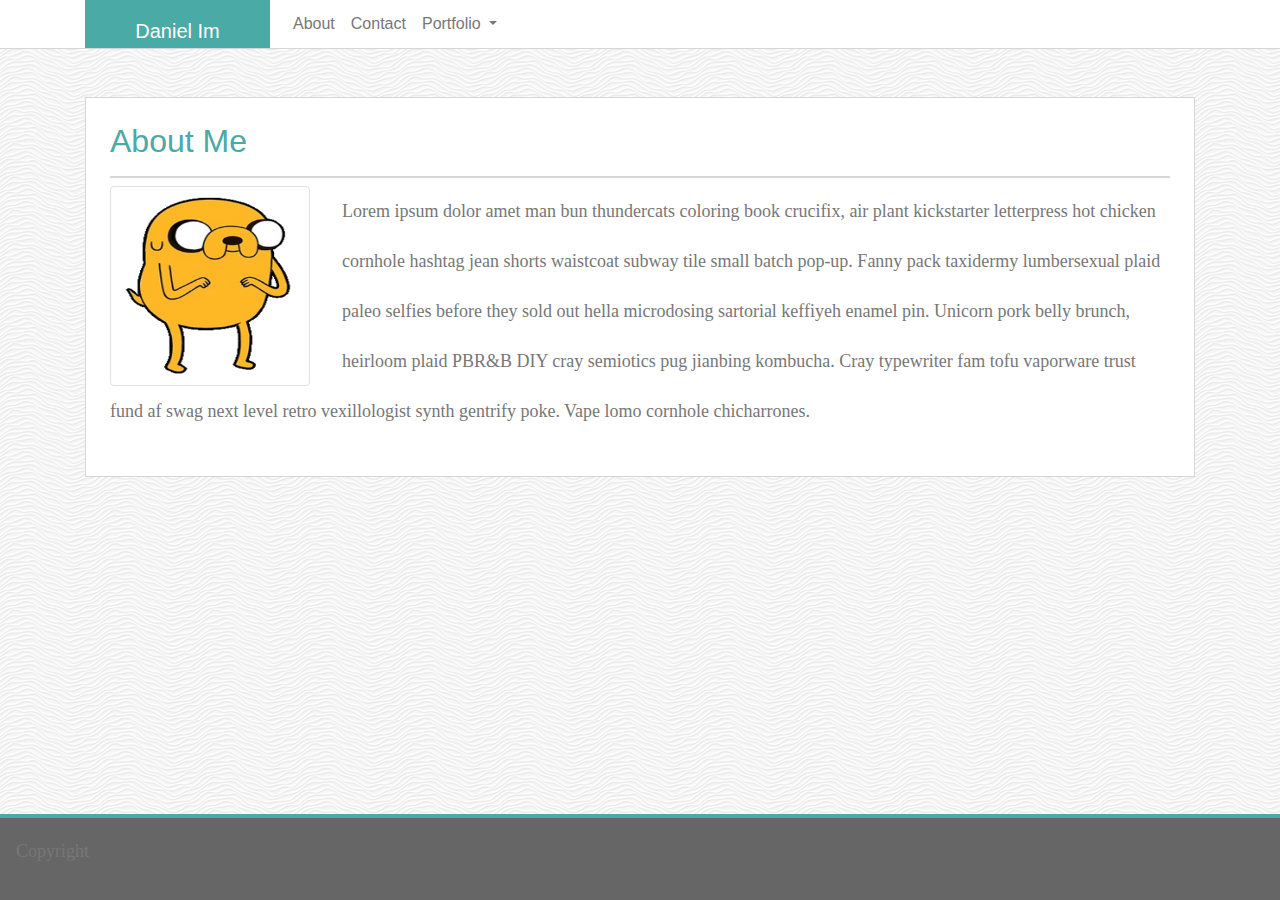
==== index.html @ 5f9b325f "final changes" ====
<!DOCTYPE html>
<html lang="en">
<head>
    <meta charset="UTF-8">
    <meta name="viewport" content="width=device-width, initial-scale=1.0">
    <meta http-equiv="X-UA-Compatible" content="ie=edge">
    <!-- insert title here -->
    <title>Document</title>
    <!-- insert link here -->
    <link rel="stylesheet" href="https://stackpath.bootstrapcdn.com/bootstrap/4.3.1/css/bootstrap.min.css" integrity="sha384-ggOyR0iXCbMQv3Xipma34MD+dH/1fQ784/j6cY/iJTQUOhcWr7x9JvoRxT2MZw1T" crossorigin="anonymous">
    <link rel="stylesheet" href="style.css">
</head>
<body>
    <div id="container" class="container-fluid no-gutters">
        <header>
            <div id="head" class="row mx-sm-0 col-md-12 no-gutters">
                <div class="container mx-sm-10">
                    <nav class="navbar navbar-expand-lg p-sm-0">



                        <div class="col-md-2 px-sm-0">
                                <h1><a class="navbar-brand mr-auto" href="#">Daniel Im</a>
                                </h1>
                        </div>



                        <!-- <h1><a class="navbar-brand mr-auto" href="#">Daniel Im</a>
                        </h1> -->
                        <button class="navbar-toggler" type="button" data-toggle="collapse" data-target="#navbarSupportedContent" aria-controls="navbarSupportedContent" aria-expanded="false" aria-label="Toggle navigation">
                        <span class="navbar-toggler-icon"></span>
                        </button>
                        <!-- Why does the ul content spill out of the div? -->
                        <!-- Tried creating an div id = "navbar" and float right. doesnt work
                             Tried using the bootstrap class = "justify-content-end". doesnt work
                             Tried using bootstrap offset, but isn't working as expect -->
                        <div id="navbar">
                            <div class="collapse navbar-collapse col-md-2" id="navbarSupportedContent">
                            <ul class="navbar-nav" >
                                <li class="nav-item active">
                                <a class="nav-link" href="./index.html">About <span class="sr-only">(current)</span></a>
                                </li>
                                <li class="nav-item">
                                <a class="nav-link" href="./contact.html">Contact</a>
                                </li>
                                <li class="nav-item dropdown">
                                <a class="nav-link dropdown-toggle" href="./portfolio.html" id="navbarDropdown" role="button" data-toggle="dropdown" aria-haspopup="true" aria-expanded="false">
                                    Portfolio
                                </a>
                                <div class="dropdown-menu" aria-labelledby="navbarDropdown">
                                    <a class="dropdown-item" href="#">Action</a>
                                    <a class="dropdown-item" href="#">Another action</a>
                                    <div class="dropdown-divider"></div>
                                    <a class="dropdown-item" href="#">Something else here</a>
                                </div>
                                </li>
                                <!-- <li class="nav-item">
                                <a class="nav-link disabled" href="#" tabindex="-1" aria-disabled="true">Disabled</a>
                                </li>
                            </ul>
                            <form class="form-inline my-2 my-lg-0">
                                <input class="form-control mr-sm-2" type="search" placeholder="Search" aria-label="Search">
                                <button class="btn btn-outline-success my-2 my-sm-0" type="submit">Search</button>
                            </form> -->
                            </div>
                         </div>
                    </nav>
                </div>
             </div>
         </header>
        <div class="container mx-sm-10 my-sm-5">
                
            <section id="body" class="p-sm-4"> 
                <div class="row">
                    <!-- Body's header section -->
                    <div class="col">
                        <h2>About Me</h2>  
                    </div>
                </div>
                <!-- Body's content section -->
                <div class="row">
                    <div class="col">
                            <img class="img-thumbnail float-left" src="./assets/images/JaketheDog.png" alt="image">
                        <p>Lorem ipsum dolor amet man bun thundercats coloring book crucifix, air plant kickstarter letterpress hot chicken cornhole hashtag jean shorts waistcoat subway tile small batch pop-up. Fanny pack taxidermy lumbersexual plaid paleo selfies before they sold out hella microdosing sartorial keffiyeh enamel pin. Unicorn pork belly brunch, heirloom plaid PBR&B DIY cray semiotics pug jianbing kombucha. Cray typewriter fam tofu vaporware trust fund af swag next level retro vexillologist synth gentrify poke. Vape lomo cornhole chicharrones.</p>
                    </div>
                </div>
             </section>



        </div>
        <div class="container-fluid align-items-end">
            <footer>
                <nav id="fnav" class="navbar navbar-expand-lg">

                    <p>Copyright</p>

                </nav>

            </footer>
        </div>








    </div>
</body>
</html>
---- style.css ----
/* html css */

/* Struggling to make the html / body fill the height of the page.
tried to make the height: 100%
Tried to make the position absolute for html, then give a top and bottom of 0px */
html {
    height: 100%;
    position: relative;
}

body {
    background-image: url("./assets/images/white-waves.png");
    height: 100%;
}

p {
    font-family: 'Times New Roman', Times, serif;
    font-size: 18px;
    font-weight: 10px;
    line-height: 50px;
}
p, a {
    color: #777777;
}
.container-fluid {
padding-left: 0px;
padding-right: 0px;
}

#container {
    height: 100%;
}

/* tried changing the color of the button to teal but wasn't able to */
/* button .btn {
    background-color: #4aaaa5;
} */
/* Header css */
header {
    background-color: white;
}

header h1 {
    background-color: #4aaaa5;
    text-align: center;
    margin: 0px;
}

header h1 a {
    color: white;
}

header #head {
    border-bottom: .5px solid #d6d6d6;
}

/* #navbar {
    float: right;
} */
/* header .navbar {
    padding: 0px;
}

header #h_name {
    padding: 0px;
} */


/* body css */
section {
    background-color: white;
    border: .5px solid #d6d6d6;
}

section h2{
    color: #4aaaa5;
    padding-bottom: 1rem;
}

section .row .col img {
    width: 200px;
    height: 200px;
    margin-right: 2rem;
}
section .row img {
    width: 200px;
    height: 200px;
    /* margin-right: 3rem;
    margin-bottom: 4rem; */
}

.wolf{
    text-align: center;
    position:absolute;
    bottom: 5px;
    z-index: 1;
    left: 0px;
    right:0px;
    background-color:#4aaaa5;
    height: 25px;
}

#body h2{
    border-bottom: 2px solid #d6d6d6;
}
/* footer css */
footer {
    position: absolute;
    bottom: 0px;
    width: 100%;
}
footer, #fnav{
    background-color: #666666;
    border-top: 2px solid #4aaaa5;
}
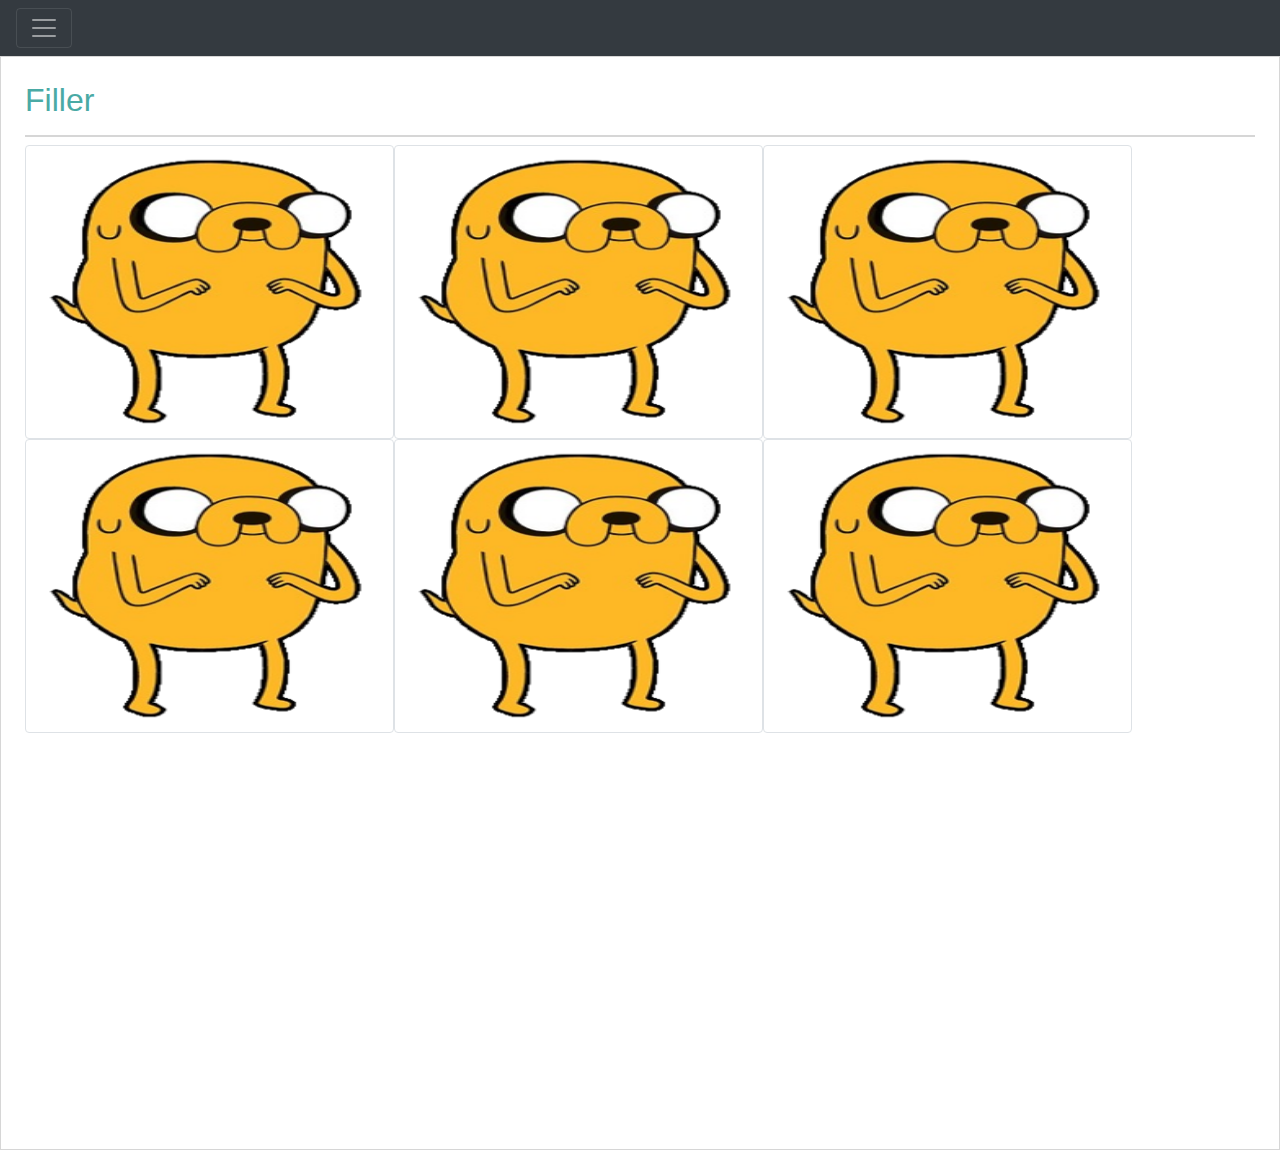
==== commit dfad4c98: "added project 2" ====
--- a/index.html
+++ b/index.html
@@ -12,77 +12,38 @@
 </head>
 <body>
     <div id="container" class="container-fluid no-gutters">
-        <header>
-            <div id="head" class="row mx-sm-0 col-md-12 no-gutters">
-                <div class="container mx-sm-10">
-                    <nav class="navbar navbar-expand-lg p-sm-0">
-
-
-
-                        <div class="col-md-2 px-sm-0">
-                                <h1><a class="navbar-brand mr-auto" href="#">Daniel Im</a>
-                                </h1>
-                        </div>
-
-
-
-                        <!-- <h1><a class="navbar-brand mr-auto" href="#">Daniel Im</a>
-                        </h1> -->
-                        <button class="navbar-toggler" type="button" data-toggle="collapse" data-target="#navbarSupportedContent" aria-controls="navbarSupportedContent" aria-expanded="false" aria-label="Toggle navigation">
-                        <span class="navbar-toggler-icon"></span>
-                        </button>
-                        <!-- Why does the ul content spill out of the div? -->
-                        <!-- Tried creating an div id = "navbar" and float right. doesnt work
-                             Tried using the bootstrap class = "justify-content-end". doesnt work
-                             Tried using bootstrap offset, but isn't working as expect -->
-                        <div id="navbar">
-                            <div class="collapse navbar-collapse col-md-2" id="navbarSupportedContent">
-                            <ul class="navbar-nav" >
-                                <li class="nav-item active">
-                                <a class="nav-link" href="./index.html">About <span class="sr-only">(current)</span></a>
-                                </li>
-                                <li class="nav-item">
-                                <a class="nav-link" href="./contact.html">Contact</a>
-                                </li>
-                                <li class="nav-item dropdown">
-                                <a class="nav-link dropdown-toggle" href="./portfolio.html" id="navbarDropdown" role="button" data-toggle="dropdown" aria-haspopup="true" aria-expanded="false">
-                                    Portfolio
-                                </a>
-                                <div class="dropdown-menu" aria-labelledby="navbarDropdown">
-                                    <a class="dropdown-item" href="#">Action</a>
-                                    <a class="dropdown-item" href="#">Another action</a>
-                                    <div class="dropdown-divider"></div>
-                                    <a class="dropdown-item" href="#">Something else here</a>
-                                </div>
-                                </li>
-                                <!-- <li class="nav-item">
-                                <a class="nav-link disabled" href="#" tabindex="-1" aria-disabled="true">Disabled</a>
-                                </li>
-                            </ul>
-                            <form class="form-inline my-2 my-lg-0">
-                                <input class="form-control mr-sm-2" type="search" placeholder="Search" aria-label="Search">
-                                <button class="btn btn-outline-success my-2 my-sm-0" type="submit">Search</button>
-                            </form> -->
-                            </div>
-                         </div>
-                    </nav>
-                </div>
-             </div>
-         </header>
-        <div class="container mx-sm-10 my-sm-5">
+        <div class="pos-f-t">
+            <div class="collapse" id="navbarToggleExternalContent">
+              <div class="bg-dark p-4">
+                <h5 class="text-white h4">Daniel Im</h5>
+                <span class="text-muted">Aspiring Web Developer</span>
+              </div>
+            </div>
+            <nav class="navbar navbar-dark bg-dark">
+              <button class="navbar-toggler" type="button" data-toggle="collapse" data-target="#navbarToggleExternalContent" aria-controls="navbarToggleExternalContent" aria-expanded="false" aria-label="Toggle navigation">
+                <span class="navbar-toggler-icon"></span>
+              </button>
+            </nav>
+          </div>
+        <div class="container-fluid">
                 
             <section id="body" class="p-sm-4"> 
                 <div class="row">
                     <!-- Body's header section -->
                     <div class="col">
-                        <h2>About Me</h2>  
+                        <h2>Filler</h2>  
                     </div>
                 </div>
                 <!-- Body's content section -->
                 <div class="row">
                     <div class="col">
                             <img class="img-thumbnail float-left" src="./assets/images/JaketheDog.png" alt="image">
-                        <p>Lorem ipsum dolor amet man bun thundercats coloring book crucifix, air plant kickstarter letterpress hot chicken cornhole hashtag jean shorts waistcoat subway tile small batch pop-up. Fanny pack taxidermy lumbersexual plaid paleo selfies before they sold out hella microdosing sartorial keffiyeh enamel pin. Unicorn pork belly brunch, heirloom plaid PBR&B DIY cray semiotics pug jianbing kombucha. Cray typewriter fam tofu vaporware trust fund af swag next level retro vexillologist synth gentrify poke. Vape lomo cornhole chicharrones.</p>
+                            <img class="img-thumbnail float-left" src="./assets/images/JaketheDog.png" alt="image">
+                            <img class="img-thumbnail float-left" src="./assets/images/JaketheDog.png" alt="image">
+                            <img class="img-thumbnail float-left" src="./assets/images/JaketheDog.png" alt="image">
+                            <img class="img-thumbnail float-left" src="./assets/images/JaketheDog.png" alt="image">
+                            <img class="img-thumbnail float-left" src="./assets/images/JaketheDog.png" alt="image">
+                        
                     </div>
                 </div>
              </section>
@@ -92,12 +53,6 @@
         </div>
         <div class="container-fluid align-items-end">
             <footer>
-                <nav id="fnav" class="navbar navbar-expand-lg">
-
-                    <p>Copyright</p>
-
-                </nav>
-
             </footer>
         </div>
 
@@ -107,7 +62,9 @@
 
 
 
-
+        <script src="https://code.jquery.com/jquery-3.3.1.slim.min.js" integrity="sha384-q8i/X+965DzO0rT7abK41JStQIAqVgRVzpbzo5smXKp4YfRvH+8abtTE1Pi6jizo" crossorigin="anonymous"></script>
+        <script src="https://cdnjs.cloudflare.com/ajax/libs/popper.js/1.14.7/umd/popper.min.js" integrity="sha384-UO2eT0CpHqdSJQ6hJty5KVphtPhzWj9WO1clHTMGa3JDZwrnQq4sF86dIHNDz0W1" crossorigin="anonymous"></script>
+        <script src="https://stackpath.bootstrapcdn.com/bootstrap/4.3.1/js/bootstrap.min.js" integrity="sha384-JjSmVgyd0p3pXB1rRibZUAYoIIy6OrQ6VrjIEaFf/nJGzIxFDsf4x0xIM+B07jRM" crossorigin="anonymous"></script>
     </div>
 </body>
 </html>--- a/style.css
+++ b/style.css
@@ -9,7 +9,7 @@
 }
 
 body {
-    background-image: url("./assets/images/white-waves.png");
+    background-color: white;
     height: 100%;
 }
 
@@ -78,16 +78,13 @@
 }
 
 section .row .col img {
+    width: 30%;
+    height: 30%;
+}
+/* section .row img {
     width: 200px;
     height: 200px;
-    margin-right: 2rem;
-}
-section .row img {
-    width: 200px;
-    height: 200px;
-    /* margin-right: 3rem;
-    margin-bottom: 4rem; */
-}
+} */
 
 .wolf{
     text-align: center;
@@ -104,12 +101,3 @@
     border-bottom: 2px solid #d6d6d6;
 }
 /* footer css */
-footer {
-    position: absolute;
-    bottom: 0px;
-    width: 100%;
-}
-footer, #fnav{
-    background-color: #666666;
-    border-top: 2px solid #4aaaa5;
-}
